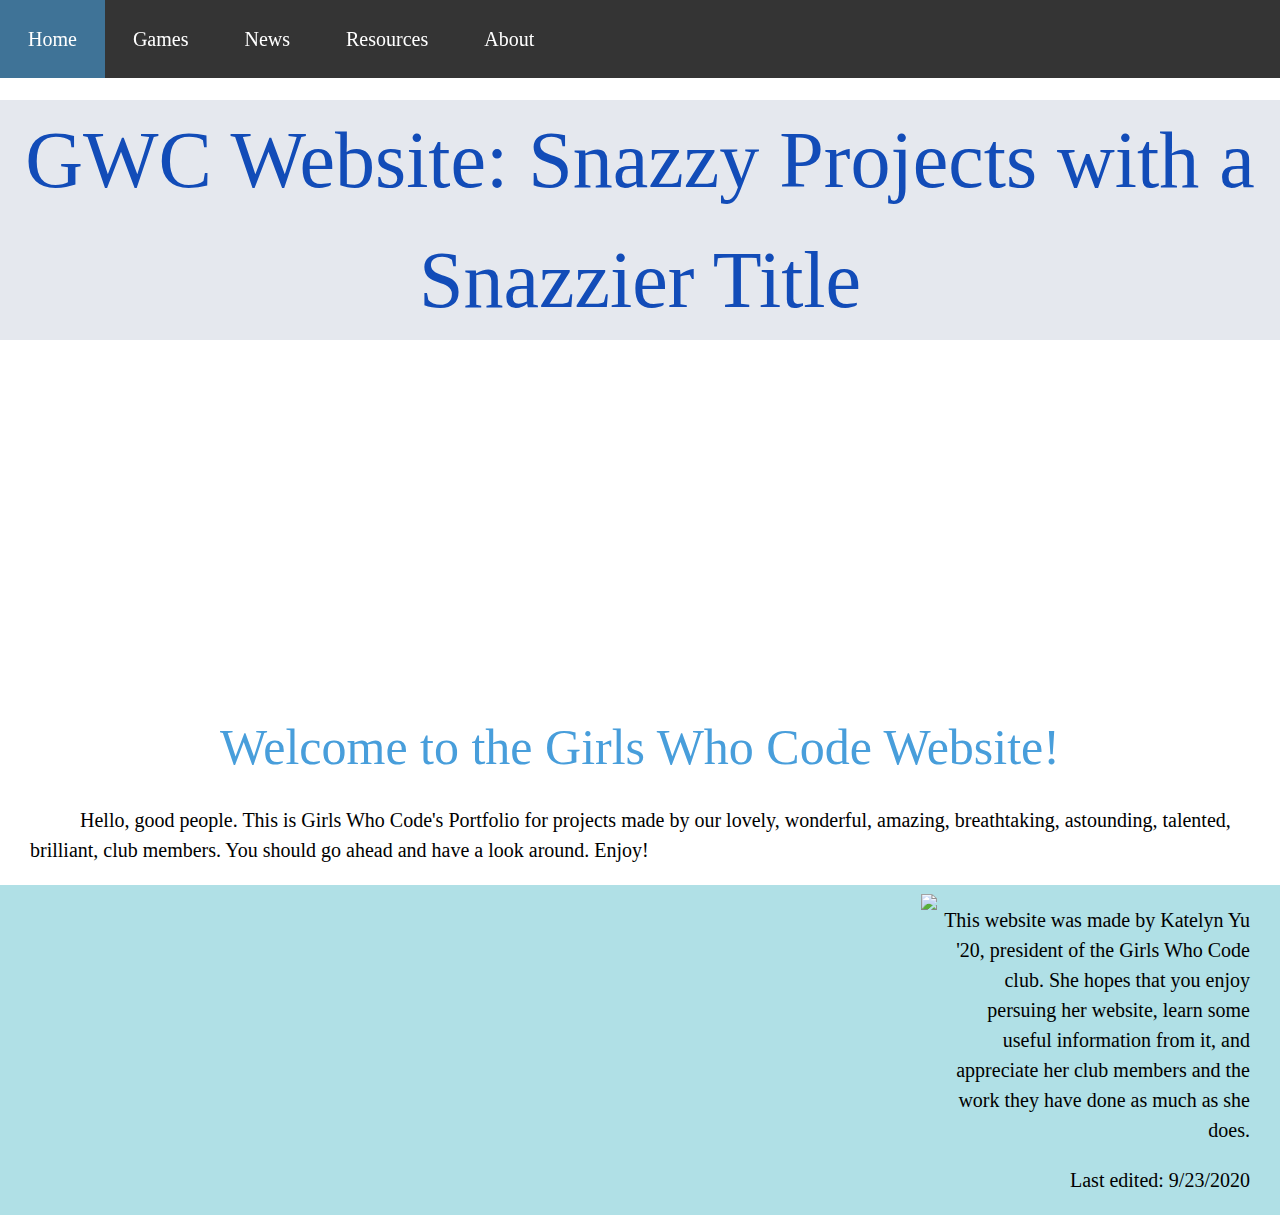
==== index.html @ 3633c42d "add pict to footer" ====
<!DOCTYPE html>
<html lang="en" dir="ltr">
  <head>
    <meta charset="utf-8">
    <meta name="viewport" content="width=device-width, initial-scale=1">
    <meta content='IE=edge' http-equiv='X-UA-Compatible'>
    <meta content='width=device-width, initial-scale=1' name='viewport'>
    <title>GWC Website</title>

    <link
    rel = "stylesheet"
    href = "GWCWebsite.css">
    <link
    rel="stylesheet"
    href="https://www.w3schools.com/w3css/4/w3.css">


<script src = "https://ajax.googleapis.com/ajax/libs/jquery/3.3.1/jquery.min.js"></script>
    <script src="https://maxcdn.bootstrapcdn.com/bootstrap/3.3.7/js/bootstrap.min.js"></script>


  </head>
  <body>

<!-- Nav Bar -->
    <div class="navbar">
    <!--<a href="#home">Home</a>-->
     <div class="dropdown">
      <button class="dropbtn"><a href="index.html">Home</a>
           <i class="fa fa-caret-down"></i>
          </button>
        </div>
      <div class="dropdown">
        <button class="dropbtn"><a href="GWCGames.html">Games</a>
           <i class="fa fa-caret-down"></i>
        </button>
      </div>
      <div class="dropdown">
        <button class="dropbtn"><a href="GWCNews.html">News</a>
          <i class="fa fa-caret-down"></i>
        </button>
        <div class="dropdown-content" >
          <span id = "skyheader"><a href="GWCNews.html#doing">What are we doing?</a></span>
          <span id = "landheader"><a href="GWCNews.html#spotlight">Spotlight Week</a></span>
          <span id = ""><a href="GWCNews.html#HourofCode">Hour of Code </a></span>
          <span id = "oceanheader"><a href="GWCNews.html#plans">Future Plans</a></span>
        </div>
      </div>

      <div class="dropdown">
        <button class="dropbtn"><a href = "GWCResources.html">Resources</a>
      </div>


      <div class="dropdown">
        <button class="dropbtn"><a href = "GWCAbout.html">About</a>
          <i class="fa fa-caret-down"></i>
        </button>
        <div class="dropdown-content" >
          <span><a href="GWCAbout.html#GWC">Girls Who Code</a></span>
          <span><a href="GWCAbout.html#ourClub" href="#ourClub">Our Club</a></span>
          <span><a href="GWCAbout.html#ourModerator">Our Moderator</a></span>
        </div>
      </div>
  </div>

  <!-- Home -->
      <div id = "home">
        <div class = "container">
      </div>
      <div class = "bgimg1">
        <div class = "abc">
          <span>
            <h1 class = "title"><center>GWC Website: Snazzy Projects
               with a Snazzier Title</center></h1>
          </span>
        </div>
      </div>
      <h1 class = "heading" class = "room"><center>Welcome to the Girls Who Code Website!</center></h1>
      <div class = "indent">
        <p>Hello, good people. This is Girls Who Code's Portfolio for projects
           made by our lovely, wonderful, amazing, breathtaking, astounding,
           talented, brilliant,  club members. You should go ahead and have a look around.
           Enjoy!</p>

      </div>

      <div id = "section" style="background-color:powderblue;">
        <div class = "footer">
           <div class="row">
              <div class="column left">
                <div class = "pad">
                  <img class = "imgcolumn" src="Pres_photo.jpg" border:0;>
                  </img>
                </div>
              </div>
              <div class="column right">
                <p>This website was made by Katelyn Yu '20, president of the Girls Who
                   Code club. She hopes that you enjoy persuing her website, learn some
                   useful information from it, and appreciate her club members and the
                   work they have done as much as she does. </p>
                <p> Last edited: 9/23/2020 </p>
              </div>
            </div>
        </div>
      </div>
</body>
</html>
---- GWCWebsite.css ----
/* Navbar container */
.navbar {
  /*background-color: #333;*/
  background: rgba(1,1,1,0.8);
  font-family: Garamond;
  position: fixed; /* Set the navbar to fixed position */
  top: 0;
  width: 100%;
  z-index: 4;
}

/* Links inside the navbar */
.navbar a {
  float: left;
  font-size: 20px;
  color: white;
  text-align: center;
  padding: 10px 12px;
  text-decoration: none;
}

input, select, button{
    font-family: inherit;
    font-size: inherit;
}

/* The dropdown container */
.dropdown {
  float: left;
  overflow: hidden;
}

/* Dropdown button */
.dropdown .dropbtn {
  font-size: 20px;
  border: none;
  outline: none;
  color: black;
  padding: 14px 16px;
  background-color: inherit;
  font-family: inherit; /* Important for vertical align on mobile phones */
  margin: 0; /* Important for vertical align on mobile phones */
}

/* Add a pinky background color to navbar links on hover */
.navbar a:hover, .dropdown:hover .dropbtn {
  /*background-color: blue;*/
  background: rgba(72, 158, 219, 0.6);
}

/* Dropdown content (hidden by default) */
.dropdown-content {
  display: none;
  position: absolute;
  background-color: #f9f9f9;
  color: black;
  min-width: 160px;
  box-shadow: 0px 8px 16px 0px rgba(0,0,0,0.2);
  z-index: 1;
}

/* Links inside the dropdown */
.dropdown-content a {
  float: none;
  color: black;
  padding: 12px 16px;
  text-decoration: none;
  display: block;
  text-align: left;
}

/* Add a grey background color to dropdown links on hover */
.dropdown-content a:hover {
  background-color: #ddd;
}

/* Show the dropdown menu on hover */
.dropdown:hover .dropdown-content {
  display: block;
}

/* Page content */
.content {
  padding: 12px;
}

/* The sticky class is added to the navbar with JS when it reaches its scroll position */
.sticky {
  position: fixed;
  top: 0;
  width: 100%;
}

/* Add some top padding to the page content to prevent sudden quick movement (as the navigation bar gets a new position at the top of the page (position:fixed and top:0) */
.sticky + .content {
  padding-top: 60px;
}

#bgimg-1, #bgimg-2, #bgimg-3, #news, div.background, .nancybackground {
  position: relative;
  background-attachment: fixed;
  background-position: center;
  background-repeat: no-repeat;
  background-size: cover;
}

#bgimg-1 {
  background-image: url("sky.jpg");
  min-height: 400px;
}

#bgimg-2 {
  background-image: url("land.jpg");
  min-height: 400px;
}

#bgimg-3 {
  background-image: url("ocean.jpg");
  min-height: 400px;
}

.abc{
  position: absolute;
  left: 0;
  top: 10%;
  width: 100%;
  text-align: center;
  color: #000;
}

.bgimg1 {
    /* The image used */
    background-image: url("https://images.pexels.com/photos/169573/pexels-photo-169573.jpeg?cs=srgb&dl=grayscale-photo-of-computer-laptop-near-white-notebook-and-169573.jpg&fm=jpg");

    /* Set a specific height */
    min-height: 700px;

    /* Create the parallax scrolling effect */
    background-attachment: fixed;
    background-position: center;
    background-repeat: no-repeat;
    background-size: cover;
}

.centered {
    position: absolute;
    top: 50%;
    left: 50%;
    transform: translate(-50%, -50%);
}

#centered_cap1 {
    font-size: 50px;
    position: absolute;
    top: 50%;
    left: 50%;
    transform: translate(-50%, -50%);
    border: 2px solid black;
    background-color: transparent;
    outline: none;
    color : black;
    cursor: pointer;
}

#centered_cap2 {
    font-size: 50px;
    position: absolute;
    top: 50%;
    left: 50%;
    transform: translate(-50%, -50%);
    border: 2px solid black;
    background-color: transparent;
    outline: none;
    color : black;
    cursor: pointer;
}

#centered_cap3 {
    font-size: 50px;
    position: absolute;
    top: 50%;
    left: 50%;
    transform: translate(-50%, -50%);
    border: 2px solid black;
    background-color: transparent;
    outline: none;
    color: white;
    cursor: pointer;
}

/* Container holding the image and the text */
.container {
    position: relative;
    text-align: center;
    color: white;
}

/* Centered text */
.centered {
    position: absolute;
    top: 50%;
    left: 50%;
    transform: translate(-50%, -50%);
    width: 700px;
}

/* text */
.title {
  font-size: 80px;
  color: rgba(18, 76, 184,1);
  background-color: rgba(211, 217, 227, 0.6);
  font-family: "Garamond", "Baskerville Old Face", serif;
}
.heading {
  font-size: 50px;
  color: rgba(72, 158, 219, 1);
  font-family: "Garamond", "Baskerville Old Face", serif;
}

.indent{
  text-indent: 50px;
  font-size: 20px;
  color: black;
  font-family: "Garamond", "Baskerville Old Face", serif;
  padding-right: 30px;
  padding-left: 30px;
}

.section {
  padding-top: 20px;
  padding-bottom: 20px;
}
.bgimg2 {
    /* The image used */
    background-image: url("https://woburnpubliclibrary.org/wp-content/uploads/2019/08/Teal-UNDATED-Girls-Who-Code-TV-Size.png");

    /* Set a specific height */
    min-height: 400px;

    /* Create the parallax scrolling effect */
    background-attachment: fixed;
    background-position: center;
    background-repeat: no-repeat;
    background-size: cover;
}

.bgimg3 {
    background-image: url("https://images.unsplash.com/photo-1515879218367-8466d910aaa4?ixlib=rb-1.2.1&ixid=eyJhcHBfaWQiOjEyMDd9&w=1000&q=80");

    /* Set a specific height */
    min-height: 400px;

    /* Create the parallax scrolling effect */
    background-attachment: fixed;
    background-position: center;
    background-repeat: no-repeat;
    background-size: cover;
}

.bgimg4 {
    background-image: url("https://i.pinimg.com/originals/a5/74/55/a574557d0afc633db35f8a7628af0afb.jpg");

    /* Set a specific height */
    min-height: 400px;

    /* Create the parallax scrolling effect */
    background-attachment: fixed;
    background-position: center;
    background-repeat: no-repeat;
    background-size: cover;
}

.bgimg5 {
    background-image: url("https://i.pinimg.com/originals/a5/74/55/a574557d0afc633db35f8a7628af0afb.jpg");

    /* Set a specific height */
    min-height: 400px;

    /* Create the parallax scrolling effect */
    background-attachment: fixed;
    background-position: center;
    background-repeat: no-repeat;
    background-size: cover;
}

.bgimg6 {
    background-image: url("HourofCode.jpg");

    /* Set a specific height */
    min-height: 400px;

    /* Create the parallax scrolling effect */
    background-attachment: fixed;
    background-position: center;
    background-repeat: no-repeat;
    background-size: cover;
}

.bgimg7 {
    background-image: url("https://i.pinimg.com/originals/a5/74/55/a574557d0afc633db35f8a7628af0afb.jpg");

    /* Set a specific height */
    min-height: 400px;

    /* Create the parallax scrolling effect */
    background-attachment: fixed;
    background-position: center;
    background-repeat: no-repeat;
    background-size: cover;
}

.bgimg8 {
    background-image: url("https://images.pexels.com/photos/169573/pexels-photo-169573.jpeg?cs=srgb&dl=grayscale-photo-of-computer-laptop-near-white-notebook-and-169573.jpg&fm=jpg");

    /* Set a specific height */
    min-height: 400px;

    /* Create the parallax scrolling effect */
    background-attachment: fixed;
    background-position: center;
    background-repeat: no-repeat;
    background-size: cover;
}

.bgimg9 {
    background-image: url("https://woburnpubliclibrary.org/wp-content/uploads/2019/08/Teal-UNDATED-Girls-Who-Code-TV-Size.png");

    /* Set a specific height */
    min-height: 400px;

    /* Create the parallax scrolling effect */
    background-attachment: fixed;
    background-position: center;
    background-repeat: no-repeat;
    background-size: cover;
}

.bgimg10 {
    background-image: url("club.jpeg");

    /* Set a specific height */
    min-height: 400px;

    /* Create the parallax scrolling effect */
    background-attachment: fixed;
    background-position: center;
    background-repeat: no-repeat;
    background-size: cover;
}

.bgimg11 {
    background-image: url("https://i.pinimg.com/originals/a5/74/55/a574557d0afc633db35f8a7628af0afb.jpg");

    /* Set a specific height */
    min-height: 400px;

    /* Create the parallax scrolling effect */
    background-attachment: fixed;
    background-position: center;
    background-repeat: no-repeat;
    background-size: cover;
}

.footer {
    text-align: right;
    font-size: 20px;
    color: black;
    font-family: "Garamond", "Baskerville Old Face", serif;
    padding-right: 30px;
    padding-left: 60%;
}

.img {
    max-width: 400px;
}

.imgcolumn {
    align: left;
    max-width: 80%;
}

.column {
  float: left;
}

.left {
  width: 35%;
}

.right {
  width: 65%;
}
.row:after {
  content: "";
  display: table;
  clear: both;
}

.subheading {
  padding-left: 30px;
  font-size: 30px;
  color: rgba(103, 176, 207, 1);
  font-family: "Garamond", "Baskerville Old Face", serif;
}

.subsubheading {
    padding-left: 30px;
    font-size: 20px;
    color: rgba(103, 176, 207, .8);
    font-family: "Garamond", "Baskerville Old Face", serif;
}

.pad {
    padding-left: 30px;
    padding-bottom: 30px;
    font-size: 20px;
    color: black;
    font-family: "Garamond", "Baskerville Old Face", serif;
}
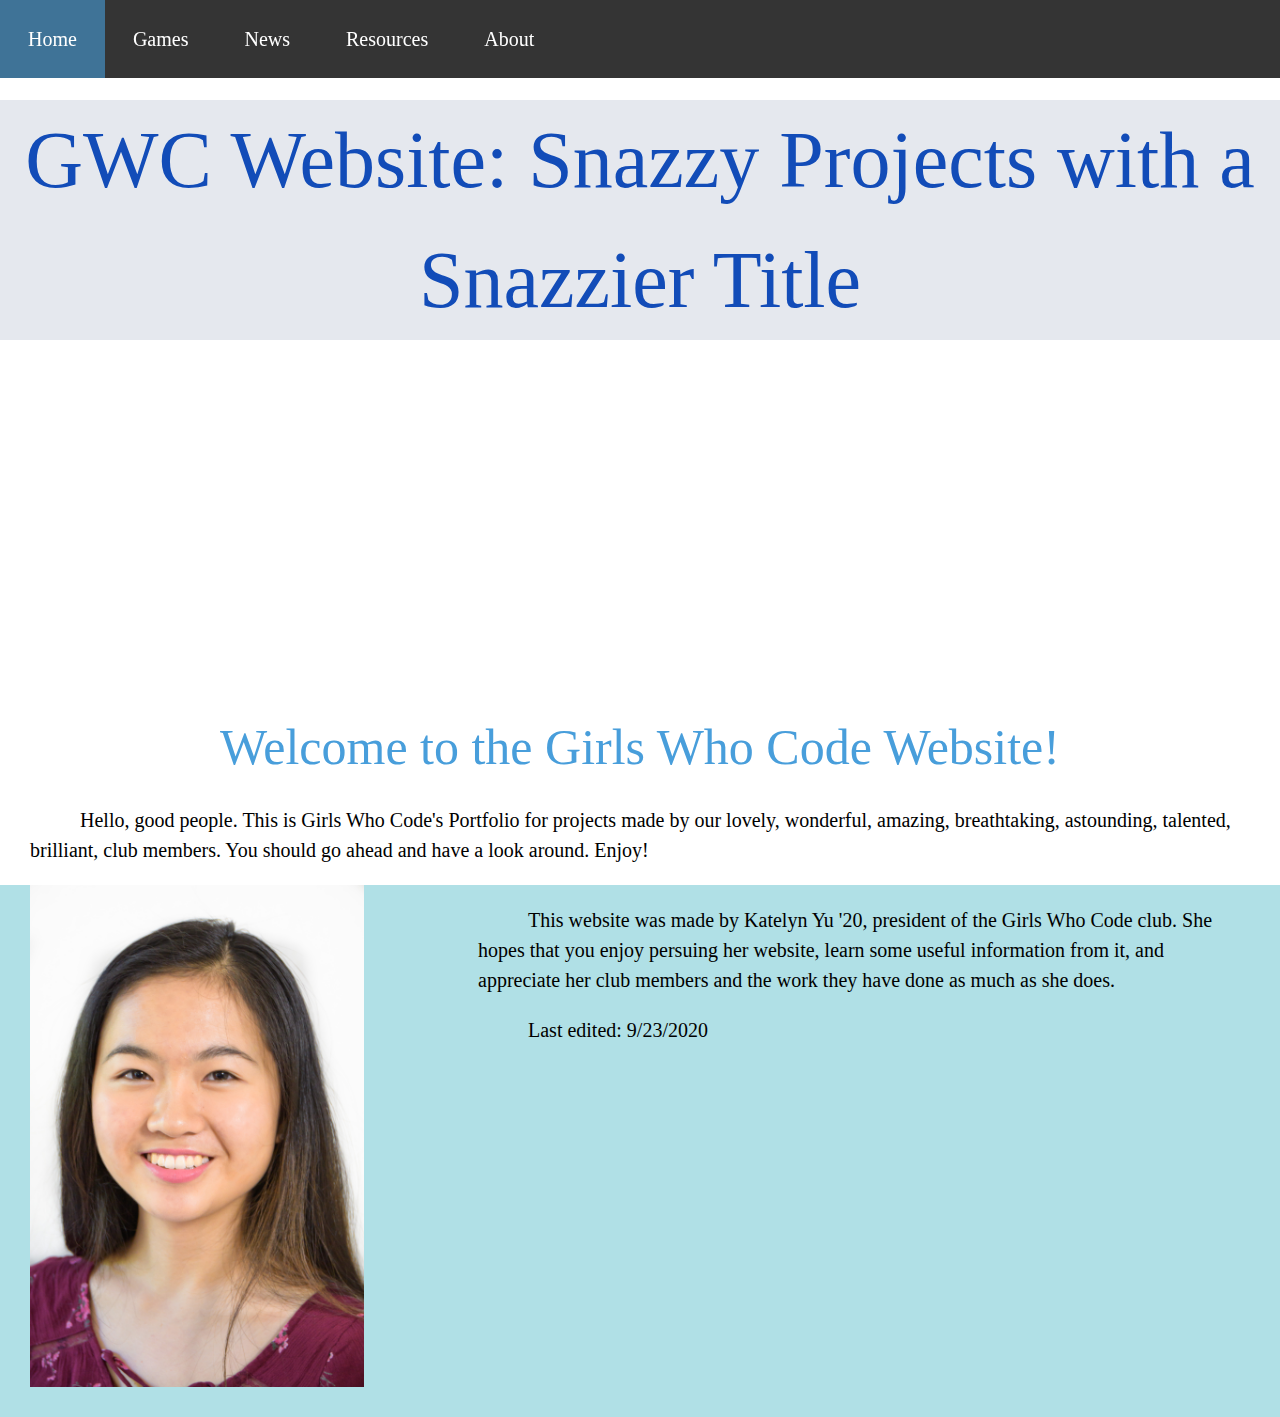
==== commit 89ffc808: "still trying to trouble shoot my footer because life is difficult" ====
--- a/index.html
+++ b/index.html
@@ -86,7 +86,7 @@
       </div>
 
       <div id = "section" style="background-color:powderblue;">
-        <div class = "footer">
+        
            <div class="row">
               <div class="column left">
                 <div class = "pad">
@@ -95,14 +95,15 @@
                 </div>
               </div>
               <div class="column right">
-                <p>This website was made by Katelyn Yu '20, president of the Girls Who
-                   Code club. She hopes that you enjoy persuing her website, learn some
-                   useful information from it, and appreciate her club members and the
-                   work they have done as much as she does. </p>
-                <p> Last edited: 9/23/2020 </p>
+                <div class = "indent">
+                  <p>This website was made by Katelyn Yu '20, president of the Girls Who
+                     Code club. She hopes that you enjoy persuing her website, learn some
+                     useful information from it, and appreciate her club members and the
+                     work they have done as much as she does. </p>
+                  <p> Last edited: 9/23/2020 </p>
+                </div>
               </div>
             </div>
-        </div>
       </div>
 </body>
 </html>
--- a/GWCWebsite.css
+++ b/GWCWebsite.css
@@ -362,7 +362,6 @@
 }
 
 .footer {
-    text-align: right;
     font-size: 20px;
     color: black;
     font-family: "Garamond", "Baskerville Old Face", serif;
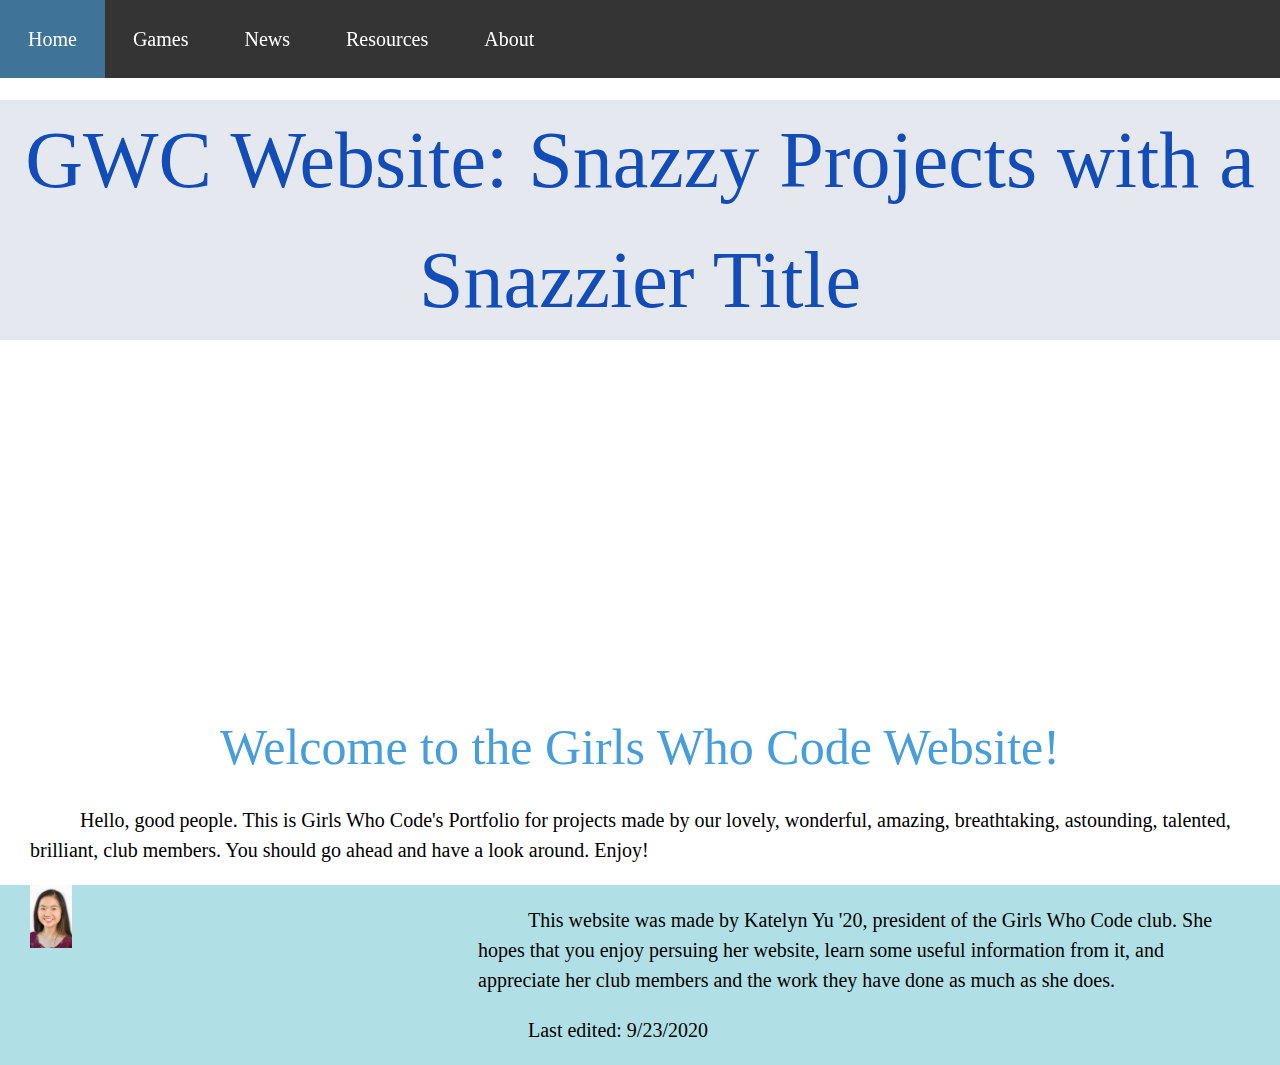
==== commit c6b71779: "figuring out how html works" ====
--- a/index.html
+++ b/index.html
@@ -86,24 +86,23 @@
       </div>
 
       <div id = "section" style="background-color:powderblue;">
-        
-           <div class="row">
-              <div class="column left">
-                <div class = "pad">
-                  <img class = "imgcolumn" src="Pres_photo.jpg" border:0;>
-                  </img>
-                </div>
-              </div>
-              <div class="column right">
-                <div class = "indent">
-                  <p>This website was made by Katelyn Yu '20, president of the Girls Who
-                     Code club. She hopes that you enjoy persuing her website, learn some
-                     useful information from it, and appreciate her club members and the
-                     work they have done as much as she does. </p>
-                  <p> Last edited: 9/23/2020 </p>
-                </div>
+         <div class="row">
+            <div class="column left">
+              <div class = "pad">
+                <img src="Pres_photo.jpg" width="10%" border:0 style="text-align:center";>
+                </img>
               </div>
             </div>
+            <div class="column right">
+              <div class = "indent">
+                <p>This website was made by Katelyn Yu '20, president of the Girls Who
+                   Code club. She hopes that you enjoy persuing her website, learn some
+                   useful information from it, and appreciate her club members and the
+                   work they have done as much as she does. </p>
+                <p> Last edited: 9/23/2020 </p>
+              </div>
+            </div>
+          </div>
       </div>
 </body>
 </html>
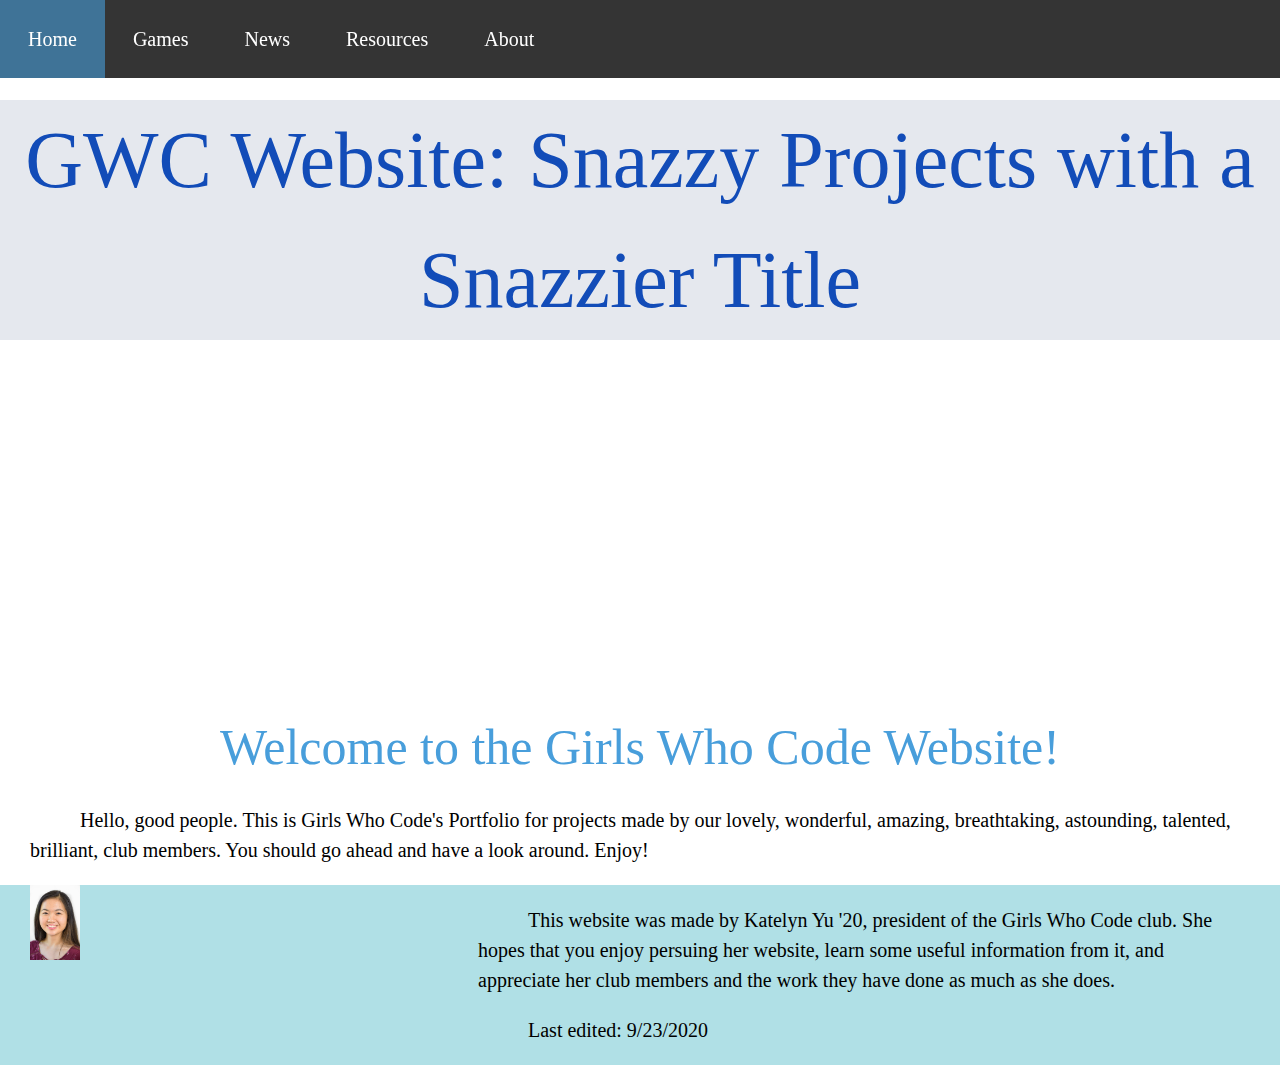
==== commit febad23a: "Update index.html" ====
--- a/index.html
+++ b/index.html
@@ -89,7 +89,7 @@
          <div class="row">
             <div class="column left">
               <div class = "pad">
-                <img src="Pres_photo.jpg" width="10%" border:0 style="text-align:center";>
+                <img src="Pres_photo.jpg" width="50px" border:0;>
                 </img>
               </div>
             </div>
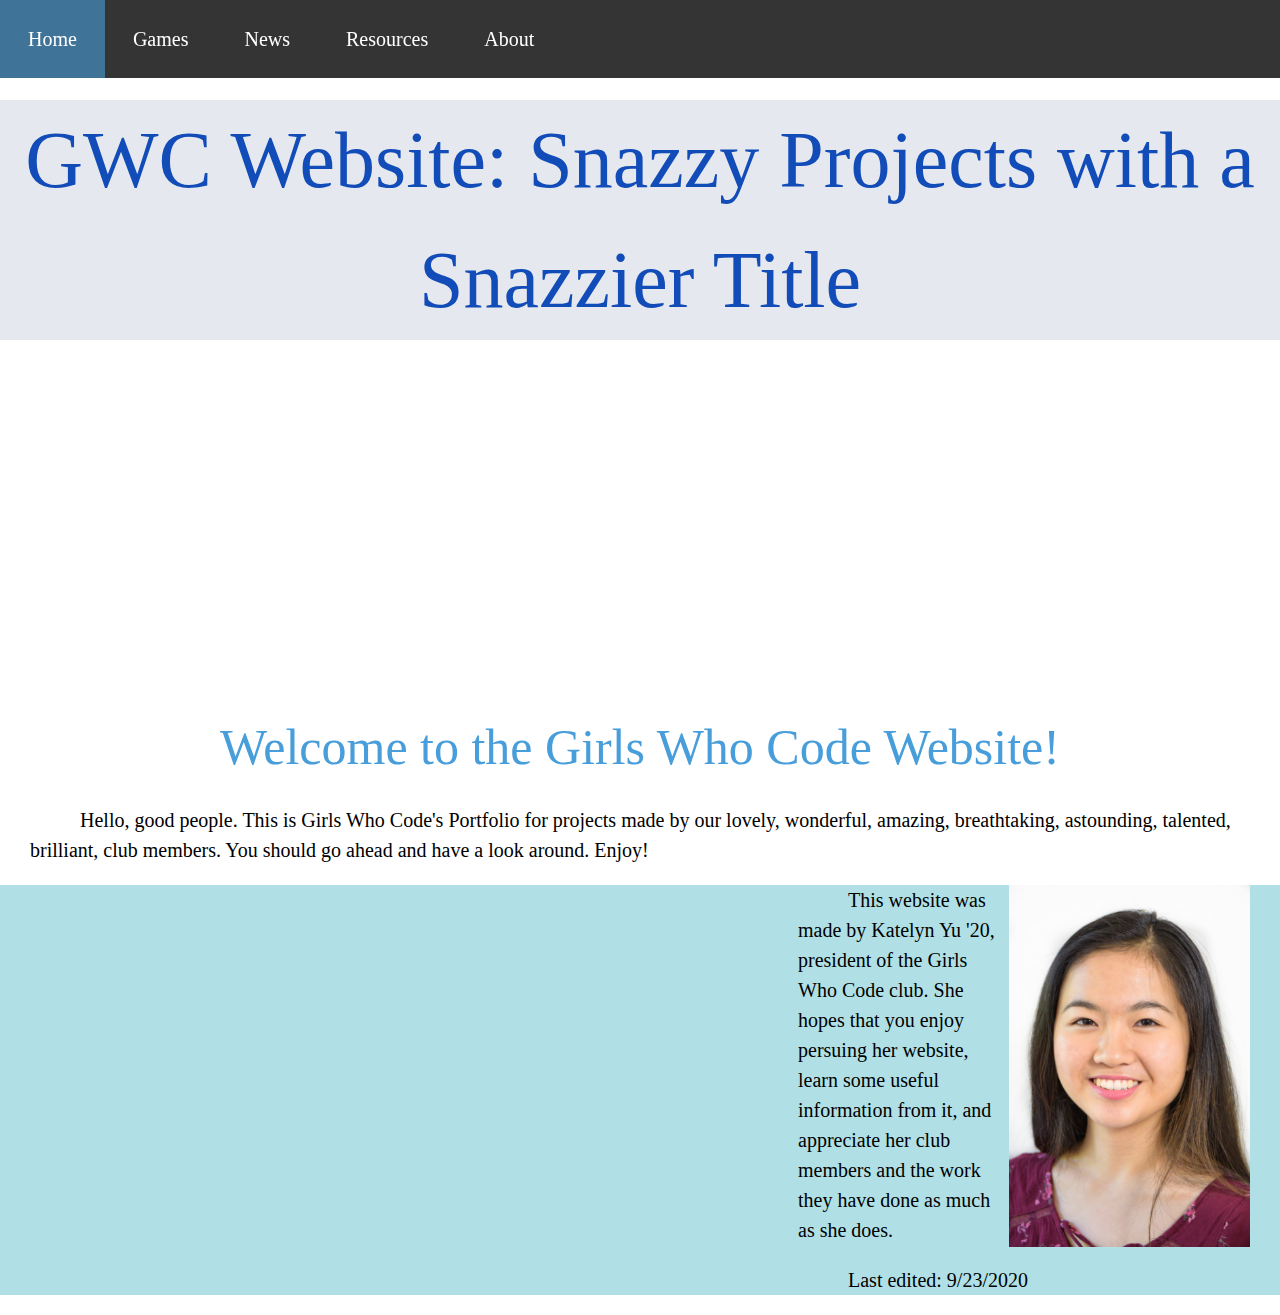
==== commit 3e8c8f0d: "Update index.html" ====
--- a/index.html
+++ b/index.html
@@ -86,23 +86,17 @@
       </div>
 
       <div id = "section" style="background-color:powderblue;">
-         <div class="row">
-            <div class="column left">
-              <div class = "pad">
-                <img src="Pres_photo.jpg" width="50px" border:0;>
-                </img>
-              </div>
+         <div class="footer">
+            <img src="Pres_photo.jpg" width="50%" border:0 align="right";>
+            </img>
+            <div class = "indent">
+              <p>This website was made by Katelyn Yu '20, president of the Girls Who
+                 Code club. She hopes that you enjoy persuing her website, learn some
+                 useful information from it, and appreciate her club members and the
+                 work they have done as much as she does. </p>
+              <p> Last edited: 9/23/2020 </p>
             </div>
-            <div class="column right">
-              <div class = "indent">
-                <p>This website was made by Katelyn Yu '20, president of the Girls Who
-                   Code club. She hopes that you enjoy persuing her website, learn some
-                   useful information from it, and appreciate her club members and the
-                   work they have done as much as she does. </p>
-                <p> Last edited: 9/23/2020 </p>
-              </div>
-            </div>
-          </div>
+         </div>
       </div>
 </body>
 </html>
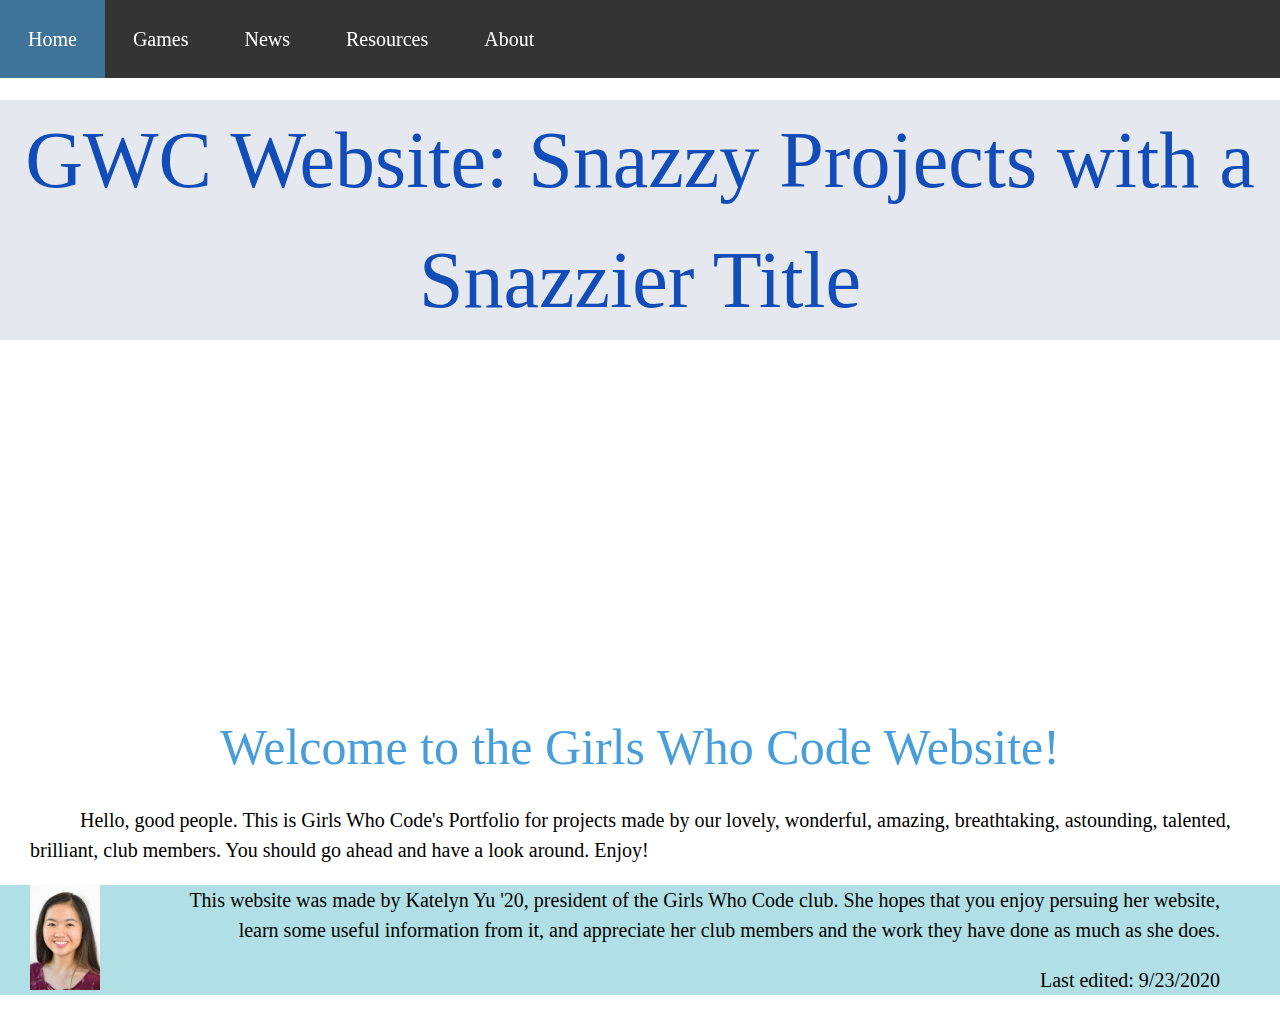
==== commit 2e77060c: "Update index.html" ====
--- a/index.html
+++ b/index.html
@@ -58,7 +58,7 @@
         </button>
         <div class="dropdown-content" >
           <span><a href="GWCAbout.html#GWC">Girls Who Code</a></span>
-          <span><a href="GWCAbout.html#ourClub" href="#ourClub">Our Club</a></span>
+          <span><a href="GWCAbout.html#ourClub" href="#ourClub">GWC at ND</a></span>
           <span><a href="GWCAbout.html#ourModerator">Our Moderator</a></span>
         </div>
       </div>
@@ -87,9 +87,9 @@
 
       <div id = "section" style="background-color:powderblue;">
          <div class="footer">
-            <img src="Pres_photo.jpg" width="50%" border:0 align="right";>
+            <img src="Pres_photo.jpg" width="70px" border:0 align="left";>
             </img>
-            <div class = "indent">
+            <div class = "indent" align="right">
               <p>This website was made by Katelyn Yu '20, president of the Girls Who
                  Code club. She hopes that you enjoy persuing her website, learn some
                  useful information from it, and appreciate her club members and the
--- a/GWCWebsite.css
+++ b/GWCWebsite.css
@@ -348,25 +348,12 @@
     background-size: cover;
 }
 
-.bgimg11 {
-    background-image: url("https://i.pinimg.com/originals/a5/74/55/a574557d0afc633db35f8a7628af0afb.jpg");
-
-    /* Set a specific height */
-    min-height: 400px;
-
-    /* Create the parallax scrolling effect */
-    background-attachment: fixed;
-    background-position: center;
-    background-repeat: no-repeat;
-    background-size: cover;
-}
-
 .footer {
     font-size: 20px;
     color: black;
     font-family: "Garamond", "Baskerville Old Face", serif;
     padding-right: 30px;
-    padding-left: 60%;
+    padding-left: 30px;
 }
 
 .img {
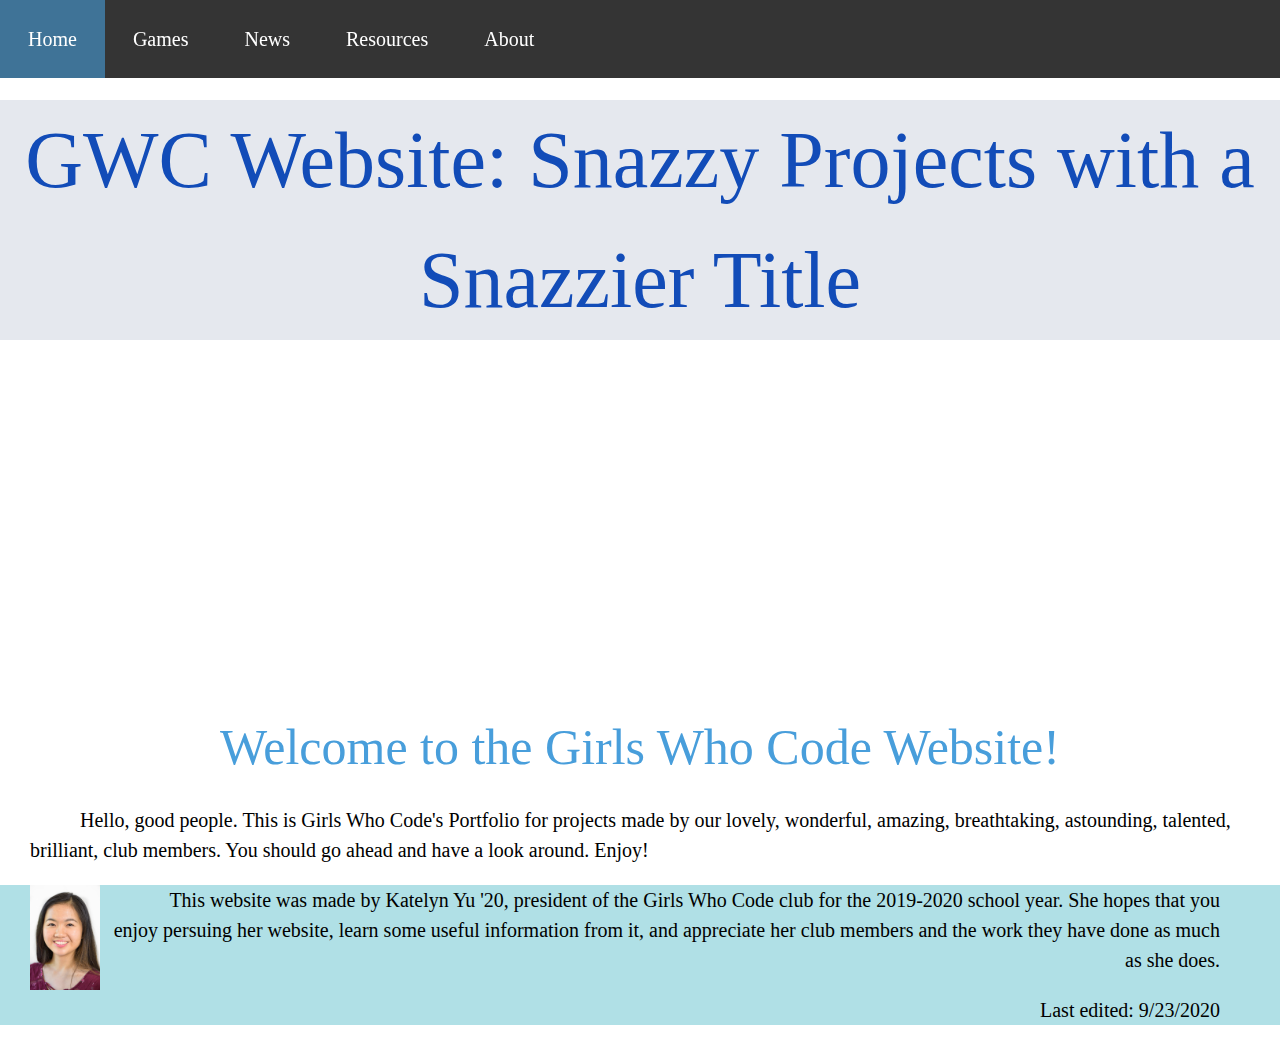
==== commit ad59d632: "Update index.html" ====
--- a/index.html
+++ b/index.html
@@ -91,7 +91,7 @@
             </img>
             <div class = "indent" align="right">
               <p>This website was made by Katelyn Yu '20, president of the Girls Who
-                 Code club. She hopes that you enjoy persuing her website, learn some
+                 Code club for the 2019-2020 school year. She hopes that you enjoy persuing her website, learn some
                  useful information from it, and appreciate her club members and the
                  work they have done as much as she does. </p>
               <p> Last edited: 9/23/2020 </p>
--- a/GWCWebsite.css
+++ b/GWCWebsite.css
@@ -258,7 +258,7 @@
 }
 
 .bgimg4 {
-    background-image: url("https://i.pinimg.com/originals/a5/74/55/a574557d0afc633db35f8a7628af0afb.jpg");
+    background-image: url("work.jpeg");
 
     /* Set a specific height */
     min-height: 400px;
@@ -271,7 +271,7 @@
 }
 
 .bgimg5 {
-    background-image: url("https://i.pinimg.com/originals/a5/74/55/a574557d0afc633db35f8a7628af0afb.jpg");
+    background-image: url("spotlight.jpg");
 
     /* Set a specific height */
     min-height: 400px;
@@ -297,7 +297,7 @@
 }
 
 .bgimg7 {
-    background-image: url("https://i.pinimg.com/originals/a5/74/55/a574557d0afc633db35f8a7628af0afb.jpg");
+    background-image: url("https://undo.io/media/cache/63/eb/63ebcb2d97b361346ebc0b28b75c8b98.png");
 
     /* Set a specific height */
     min-height: 400px;
@@ -310,7 +310,7 @@
 }
 
 .bgimg8 {
-    background-image: url("https://images.pexels.com/photos/169573/pexels-photo-169573.jpeg?cs=srgb&dl=grayscale-photo-of-computer-laptop-near-white-notebook-and-169573.jpg&fm=jpg");
+    background-image: url("resources.jpeg");
 
     /* Set a specific height */
     min-height: 400px;
@@ -336,6 +336,19 @@
 }
 
 .bgimg10 {
+    background-image: url("cheeseboard.jpeg");
+
+    /* Set a specific height */
+    min-height: 400px;
+
+    /* Create the parallax scrolling effect */
+    background-attachment: fixed;
+    background-position: center;
+    background-repeat: no-repeat;
+    background-size: cover;
+}
+
+.bgimg11 {
     background-image: url("club.jpeg");
 
     /* Set a specific height */
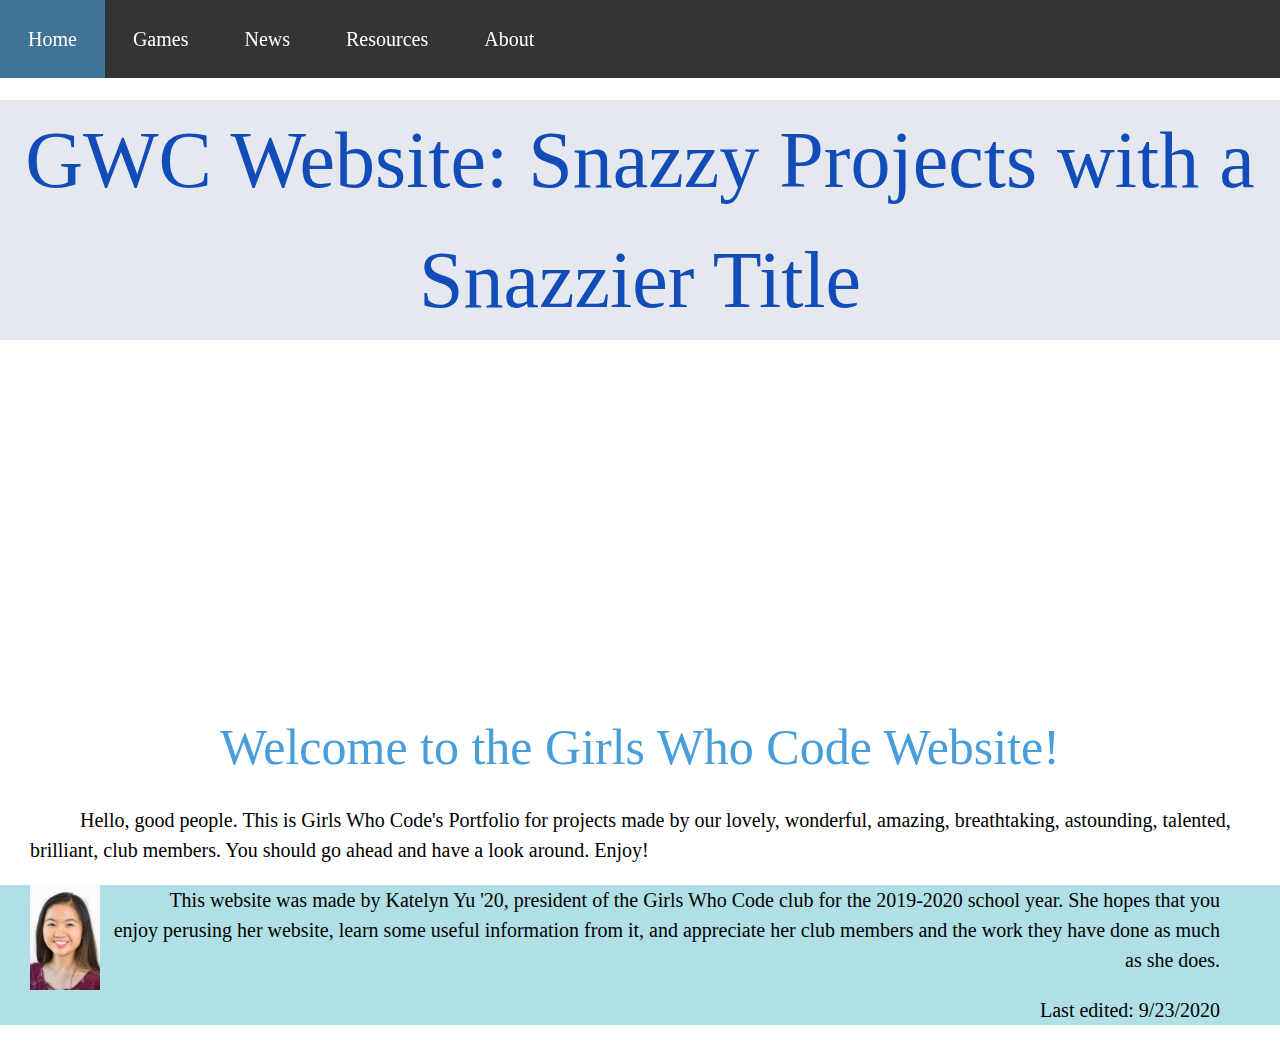
==== commit 2918e585: "Update index.html" ====
--- a/index.html
+++ b/index.html
@@ -91,7 +91,7 @@
             </img>
             <div class = "indent" align="right">
               <p>This website was made by Katelyn Yu '20, president of the Girls Who
-                 Code club for the 2019-2020 school year. She hopes that you enjoy persuing her website, learn some
+                 Code club for the 2019-2020 school year. She hopes that you enjoy perusing her website, learn some
                  useful information from it, and appreciate her club members and the
                  work they have done as much as she does. </p>
               <p> Last edited: 9/23/2020 </p>
